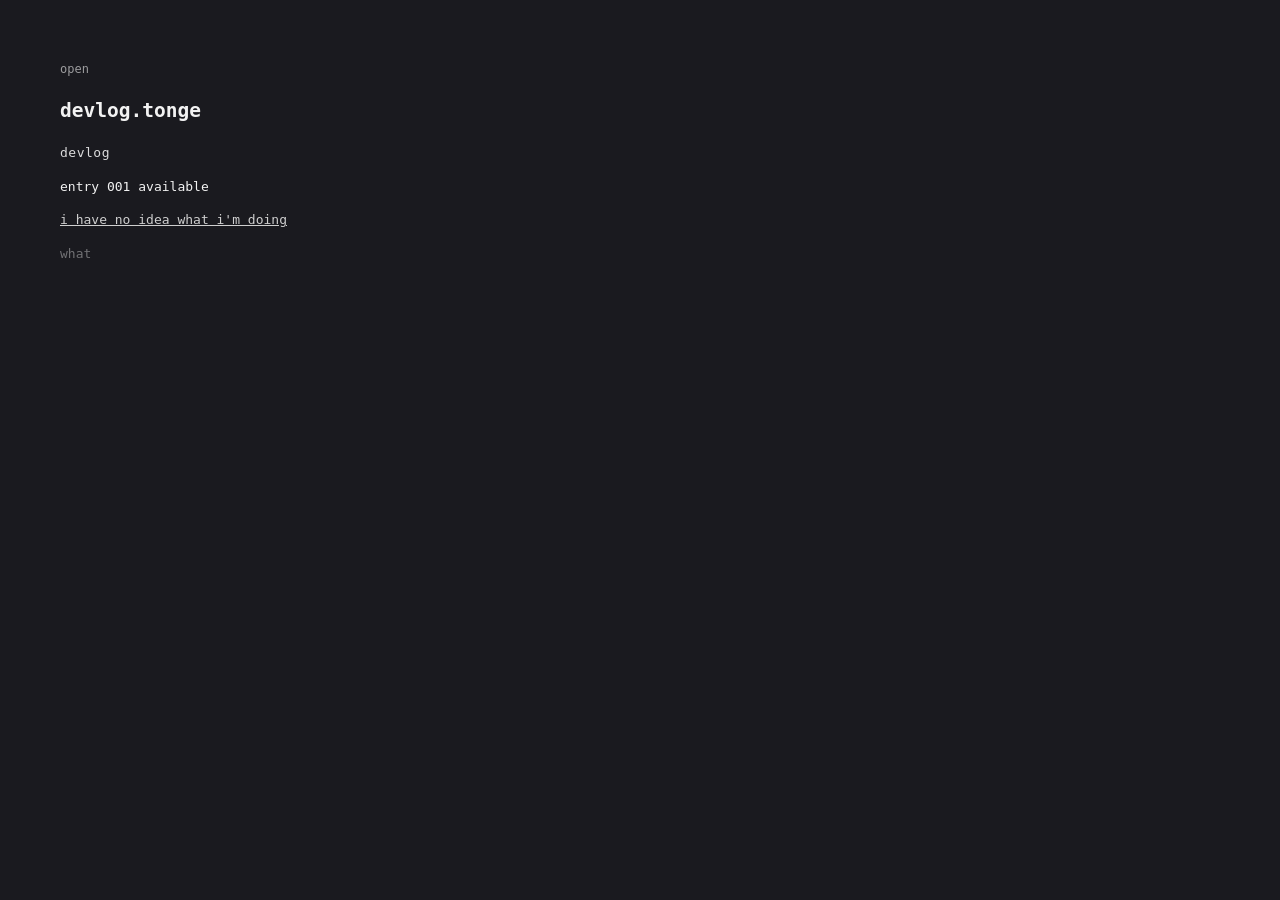
==== index.html @ cf666a99 "Create index.html" ====
<!DOCTYPE html>
<html>
<head>
  <title>devlog.tonge</title>
  <link rel="stylesheet" href="style.css">
</head>

<body>

<div class="container">

<p class="small">open</p>

<h2>devlog.tonge</h2>

<p class="glitch">devlog</p>

<p>entry 001 available</p>

<a href="001.html">i have no idea what i'm doing</a>

<p class="faint">what</p>

</div>

</body>
</html>
---- style.css ----
body {
  background-color: #1a1a1f; /* soft dark grey */
  color: #f2f2f2; /* soft white */
  font-family: monospace;
  margin: 60px;
  line-height: 1.6;
}

a {
  color: #cfcfcf;
  text-decoration: underline;
}

a:hover {
  color: white;
}

.container {
  max-width: 700px;
}

.glitch {
  opacity: 0.9;
  letter-spacing: 0.5px;
}

.small {
  font-size: 12px;
  opacity: 0.6;
}

.faint {
  opacity: 0.4;
}
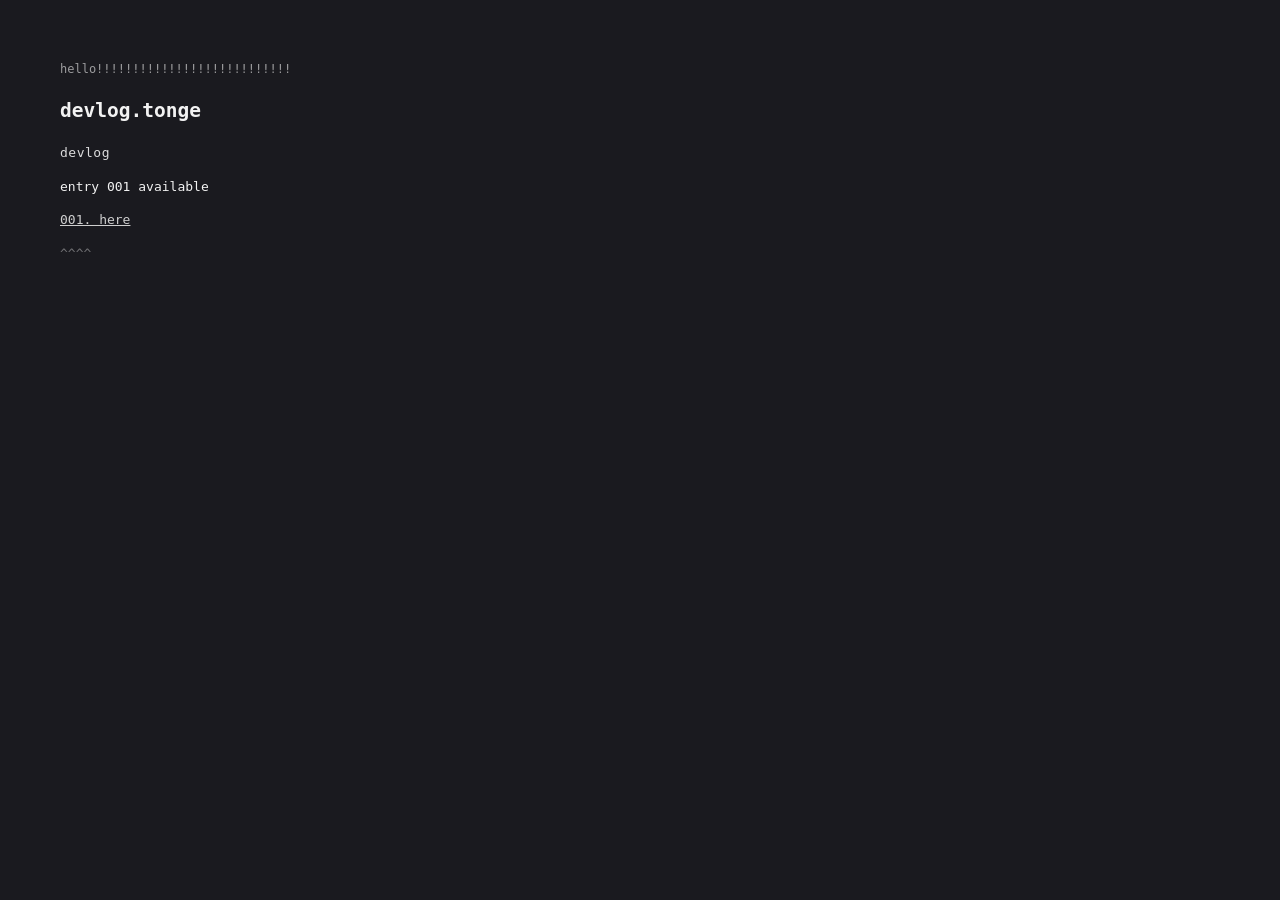
==== commit 3a13b7b6: "Update index.html" ====
--- a/index.html
+++ b/index.html
@@ -1,7 +1,7 @@
 <!DOCTYPE html>
 <html>
 <head>
-  <title>devlog.tonge</title>
+  <title>avulse.tonge</title>
   <link rel="stylesheet" href="style.css">
 </head>
 
@@ -9,7 +9,7 @@
 
 <div class="container">
 
-<p class="small">open</p>
+<p class="small">hello!!!!!!!!!!!!!!!!!!!!!!!!!!!</p>
 
 <h2>devlog.tonge</h2>
 
@@ -17,9 +17,9 @@
 
 <p>entry 001 available</p>
 
-<a href="001.html">i have no idea what i'm doing</a>
+<a href="001.html">001. here</a>
 
-<p class="faint">what</p>
+<p class="faint">^^^^</p>
 
 </div>
 
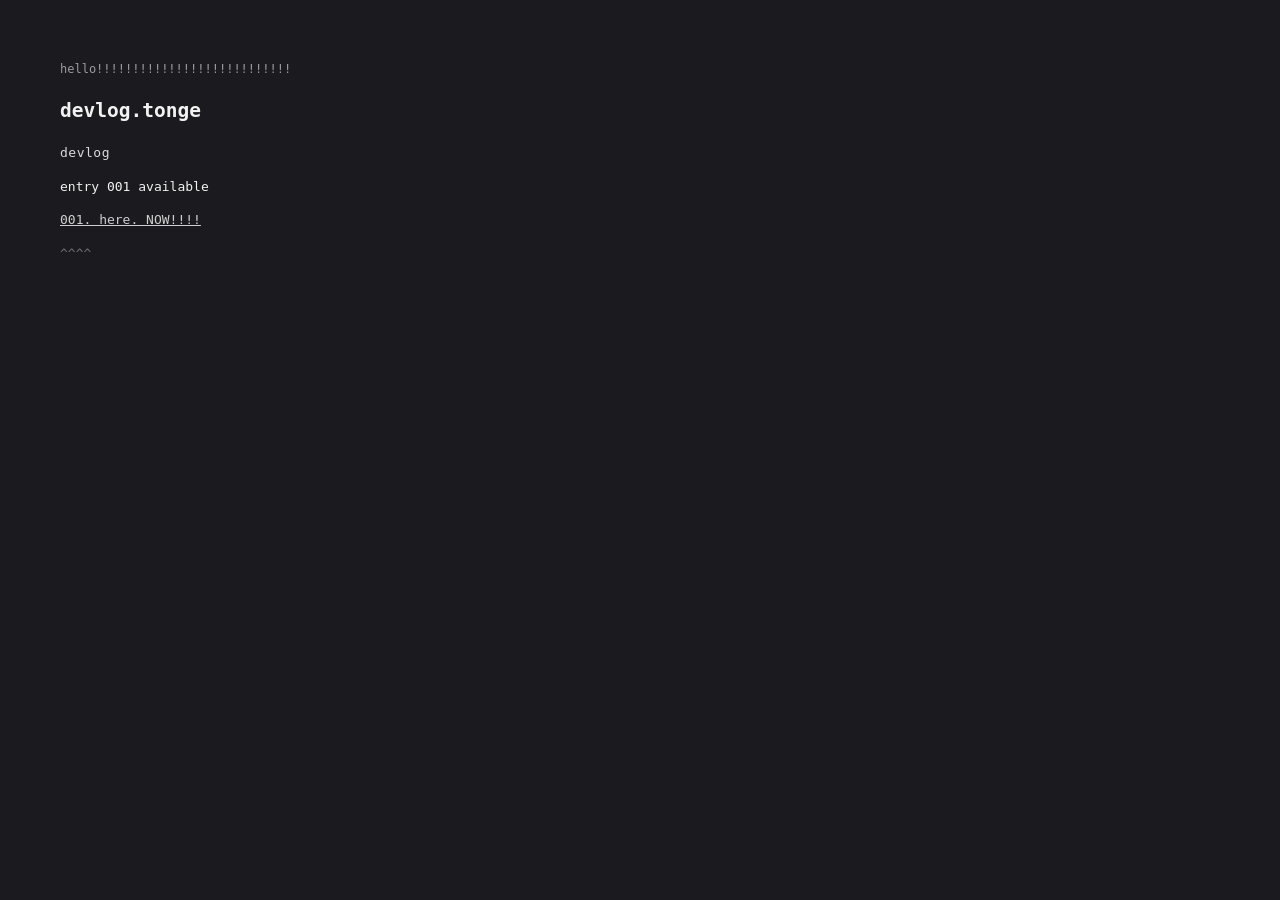
==== commit 1fae8c3e: "Update index.html" ====
--- a/index.html
+++ b/index.html
@@ -17,7 +17,7 @@
 
 <p>entry 001 available</p>
 
-<a href="001.html">001. here</a>
+<a href="001.html">001. here. NOW!!!!</a>
 
 <p class="faint">^^^^</p>
 
